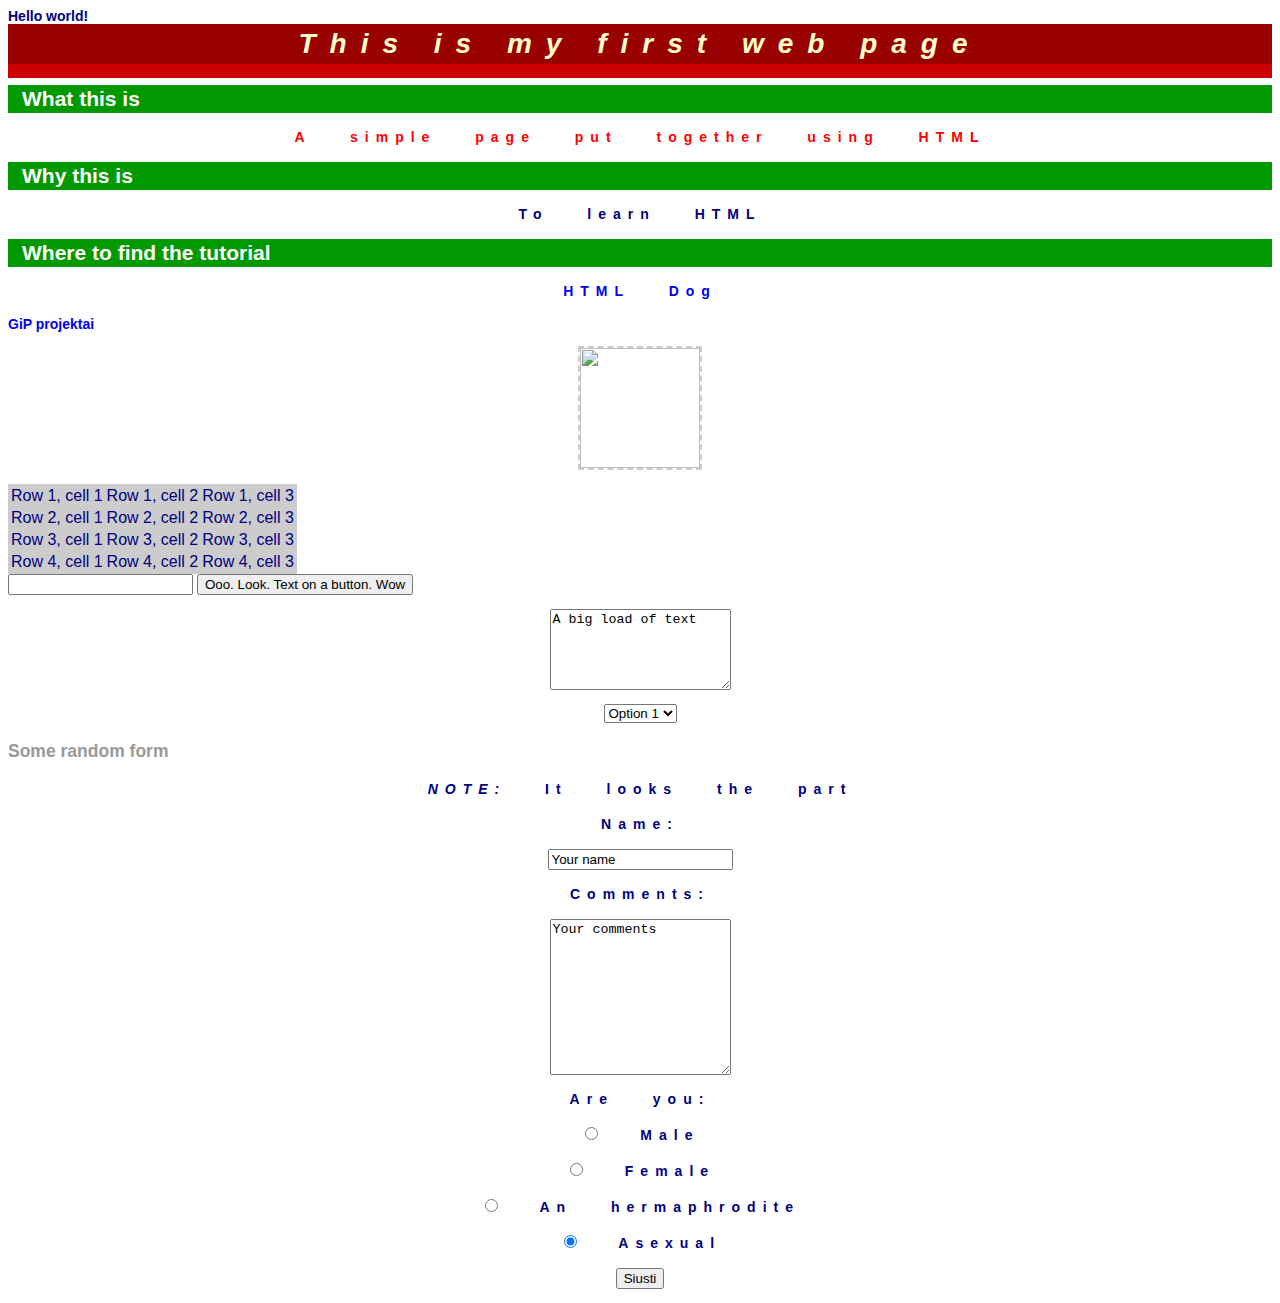
==== index.html @ 2ba707f0 "ITMokykla_GiP" ====
<Doctype html>
<head>
    <title>My first web page</title>
    <!-- This is a comment, by the way -->
    <link rel="stylesheet" href="style.css">
</head>
<body>
    <span>Hello world!</span>
   <h1> This is my first web page</h1>
   <h2>What this is</h2>
   
   <p style="color: red">A simple page put together using HTML</p>

   <h2>Why this is</h2>
     
        <p>To learn HTML</p>
         
   <h2>Where to find the tutorial</h2>
   <p><a href="http://www.htmldog.com">HTML Dog</a></p>      
   <a href="http://www.gipprojektai.weebly.com">GiP projektai </a>
   <p><img src="https://media.licdn.com/mpr/mpr/shrinknp_400_400/p/7/005/0ac/391/1e5f50b.jpg" width=120 heigh=120></p>

<table>
    <tr>
        <td>Row 1, cell 1</td>
        <td>Row 1, cell 2</td>
        <td>Row 1, cell 3</td>
    </tr>
    <tr>
        <td>Row 2, cell 1</td>
        <td>Row 2, cell 2</td>
        <td>Row 2, cell 3</td>
    </tr>
    <tr>
        <td>Row 3, cell 1</td>
        <td>Row 3, cell 2</td>
        <td>Row 3, cell 3</td>
    </tr>
    <tr>
        <td>Row 4, cell 1</td>
        <td>Row 4, cell 2</td>
        <td>Row 4, cell 3</td>
    </tr>
</table>

<form action="processingscript.php" method="post">
<input type="text"> 
<input type="submit" value="Ooo. Look. Text on a button. Wow" color="red">
<p> <textarea rows="5" cols="20">A big load of text</textarea>
<p> 
<select>
    <option>Option 1</option>
    <option>Option 2</option>
    <option value="third option">Option 3</option>
</select>

</form>
<h3>Some random form</h3>
<p><strong>Note:</strong> It looks the part</p>

<form action="somescript.php" method="post">

<p>Name:</p>
<p><input name="name" value="Your name"></p>

<p>Comments: </p>
<p><textarea rows="10" cols="20" name="comments">Your comments</textarea></p>

<p>Are you:</p>
<p><input type="radio" name="areyou" value="male"> Male</p>
<p><input type="radio" name="areyou" value="female"> Female</p>
<p><input type="radio" name="areyou" value="hermaphrodite"> An hermaphrodite</p>
<p><input type="radio" name="areyou" value="asexual" checked> Asexual</p>

<p><input type="submit"value="Siusti"></p>

</form>

</body>
</html>
---- style.css ----
body {
    font-family: arial, helvetica, sans-serif;
    font-size: 14px;
    color: navy;
    font-weight:900;
    text-decoration: none;
}

h1 {
    color: #ffc;
    background-color: #900;
    font-size: 2em;
    margin: 0;
    margin-bottom: 7px;
    padding: 4px;
    font-style: italic;
    text-align: center;
    letter-spacing: 0.5em;
    border-bottom-style: solid;
    border-bottom-width: 0.5em;
    border-bottom-color: #c00;
}
h2 {
    color: white;
    background-color: #090;
    font-size: 1.5em;
    margin: 0;
    padding: 2px;
    padding-left: 14px;
}
/* This is a comment, by the way */
h3 {
    color: #999;
    font-size: 1.25em;
}

img {
    border-style: dashed;
    border-width: 2px;
    border-color: #ccc;
}

a {
    text-decoration: none;
}

strong {
    font-style: italic;
    text-transform: uppercase;
}

p {
    letter-spacing: 0.5em;
    word-spacing: 2em;
    line-height: 21px;
    text-align: center;
}
li {
    color: #900;
    font-style: italic;
}

table {
    background-color: #ccc;
}
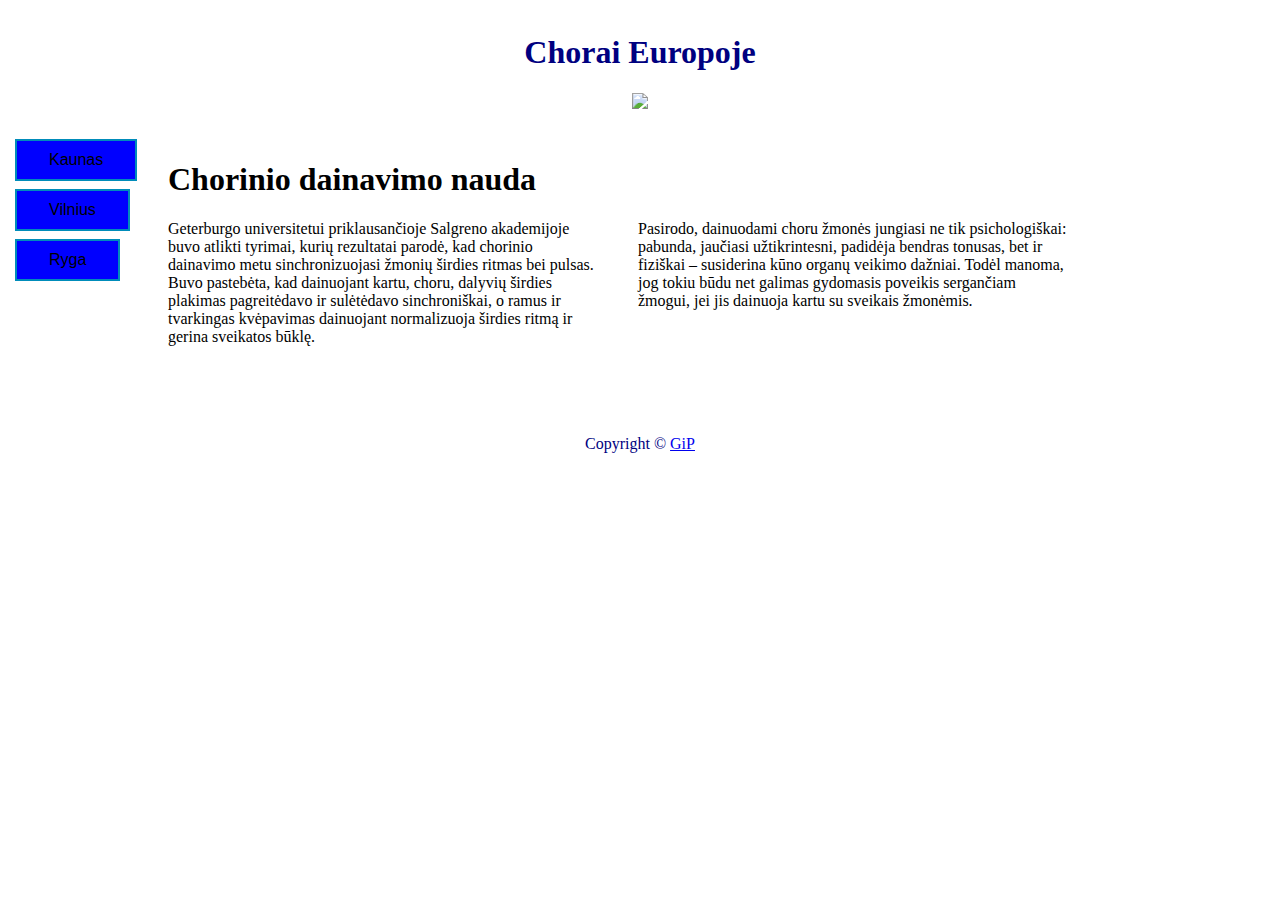
==== commit 494db530: "Svetainė apie chorus" ====
--- a/index.html
+++ b/index.html
@@ -1,80 +1,39 @@
 <Doctype html>
+<html lang="lt">	
 <head>
-    <title>My first web page</title>
+    <title>Europos chorai</title>
     <!-- This is a comment, by the way -->
     <link rel="stylesheet" href="style.css">
 </head>
 <body>
-    <span>Hello world!</span>
-   <h1> This is my first web page</h1>
-   <h2>What this is</h2>
-   
-   <p style="color: red">A simple page put together using HTML</p>
+ <header>
+<h1>Chorai Europoje</h1>
+<img src="http://www.mintis.info/wp-content/uploads/2013/10/file59271263_109c4b94.jpg" />
+<p></p>
+</header>
 
-   <h2>Why this is</h2>
-     
-        <p>To learn HTML</p>
-         
-   <h2>Where to find the tutorial</h2>
-   <p><a href="http://www.htmldog.com">HTML Dog</a></p>      
-   <a href="http://www.gipprojektai.weebly.com">GiP projektai </a>
-   <p><img src="https://media.licdn.com/mpr/mpr/shrinknp_400_400/p/7/005/0ac/391/1e5f50b.jpg" width=120 heigh=120></p>
+<nav>
+<button class="button button1">Kaunas</button><br>
+<button class="button button1">Vilnius</button><br>
+<button class="button button1">Ryga</button><br>
 
-<table>
-    <tr>
-        <td>Row 1, cell 1</td>
-        <td>Row 1, cell 2</td>
-        <td>Row 1, cell 3</td>
-    </tr>
-    <tr>
-        <td>Row 2, cell 1</td>
-        <td>Row 2, cell 2</td>
-        <td>Row 2, cell 3</td>
-    </tr>
-    <tr>
-        <td>Row 3, cell 1</td>
-        <td>Row 3, cell 2</td>
-        <td>Row 3, cell 3</td>
-    </tr>
-    <tr>
-        <td>Row 4, cell 1</td>
-        <td>Row 4, cell 2</td>
-        <td>Row 4, cell 3</td>
-    </tr>
-</table>
 
-<form action="processingscript.php" method="post">
-<input type="text"> 
-<input type="submit" value="Ooo. Look. Text on a button. Wow" color="red">
-<p> <textarea rows="5" cols="20">A big load of text</textarea>
-<p> 
-<select>
-    <option>Option 1</option>
-    <option>Option 2</option>
-    <option value="third option">Option 3</option>
-</select>
+</nav>
 
-</form>
-<h3>Some random form</h3>
-<p><strong>Note:</strong> It looks the part</p>
+<section>
+ <h1>Chorinio dainavimo nauda</h1>
+  <div class="newspaper">
+	Geterburgo universitetui priklausančioje Salgreno akademijoje buvo atlikti tyrimai, kurių rezultatai parodė, kad chorinio dainavimo metu sinchronizuojasi žmonių širdies ritmas bei pulsas. Buvo pastebėta, kad dainuojant kartu, choru, dalyvių širdies plakimas pagreitėdavo ir sulėtėdavo sinchroniškai, o ramus ir tvarkingas kvėpavimas dainuojant normalizuoja širdies ritmą ir gerina sveikatos būklę.</p>
 
-<form action="somescript.php" method="post">
+    <p>Pasirodo, dainuodami choru žmonės jungiasi ne tik psichologiškai: pabunda, jaučiasi užtikrintesni, padidėja bendras tonusas, bet ir fiziškai – susiderina kūno organų veikimo dažniai. Todėl manoma, jog tokiu būdu net galimas gydomasis poveikis sergančiam žmogui, jei jis dainuoja kartu su sveikais žmonėmis.
+  </div>
 
-<p>Name:</p>
-<p><input name="name" value="Your name"></p>
+</section>
 
-<p>Comments: </p>
-<p><textarea rows="10" cols="20" name="comments">Your comments</textarea></p>
+<footer>
+Copyright © <a href="http://gipprojektai.weebly.com" >GiP</a>
+</footer>   
 
-<p>Are you:</p>
-<p><input type="radio" name="areyou" value="male"> Male</p>
-<p><input type="radio" name="areyou" value="female"> Female</p>
-<p><input type="radio" name="areyou" value="hermaphrodite"> An hermaphrodite</p>
-<p><input type="radio" name="areyou" value="asexual" checked> Asexual</p>
-
-<p><input type="submit"value="Siusti"></p>
-
-</form>
 
 </body>
 </html>--- a/style.css
+++ b/style.css
@@ -1,66 +1,58 @@
-
-body {
-    font-family: arial, helvetica, sans-serif;
-    font-size: 14px;
-    color: navy;
-    font-weight:900;
+header {
+    background-image: url("http://www.publicdomainpictures.net/download-picture.php?adresar=30000&soubor=blue-sky-with-small-clouds.jpg&id=26990");
+    color:navy;
+    text-align:center;
+    padding:5px;	 
+}
+nav {
+    line-height:30px;
+    background-image: url("http://www.finzionimagazine.it/wp-content/uploads/2013/06/music-not-big.jpg");
+    height:290px;
+    width:140px;
+    float:left;
+    padding:5px;	      
+}
+section {
+    width:900px;
+    float:left;
+    padding:10px;	 	 
+}
+footer {
+    background-image: url("http://www.publicdomainpictures.net/download-picture.php?adresar=30000&soubor=blue-sky-with-small-clouds.jpg&id=26990");
+    color:navy;
+    clear:both;
+    text-align:center;
+    padding:5px;	 	 
+}
+.newspaper {
+    -webkit-column-count: 2; /* Chrome, Safari, Opera */
+    -moz-column-count: 2; /* Firefox */
+    column-count: 2;
+    -webkit-column-gap: 40px; /* Chrome, Safari, Opera */
+    -moz-column-gap: 40px; /* Firefox */
+    column-gap: 40px;
+}
+.button {
+    background-image: url("http://www.publicdomainpictures.net/download-picture.php?adresar=30000&soubor=blue-sky-with-small-clouds.jpg&id=26990");
+    border: none;
+    color: white;
+    padding: 10px 32px;
+    text-align: center;
     text-decoration: none;
+    display: inline-block;
+    font-size: 16px;
+    margin: 4px 2px;
+    -webkit-transition-duration: 0.4s; /* Safari */
+    transition-duration: 0.4s;
+    cursor: pointer;
+}
+.button1 {
+    background-color: blue; 
+    color: black; 
+    border: 2px solid #008CBA;
 }
 
-h1 {
-    color: #ffc;
-    background-color: #900;
-    font-size: 2em;
-    margin: 0;
-    margin-bottom: 7px;
-    padding: 4px;
-    font-style: italic;
-    text-align: center;
-    letter-spacing: 0.5em;
-    border-bottom-style: solid;
-    border-bottom-width: 0.5em;
-    border-bottom-color: #c00;
-}
-h2 {
+.button1:hover {
+    background-color: #008CBA;
     color: white;
-    background-color: #090;
-    font-size: 1.5em;
-    margin: 0;
-    padding: 2px;
-    padding-left: 14px;
-}
-/* This is a comment, by the way */
-h3 {
-    color: #999;
-    font-size: 1.25em;
-}
-
-img {
-    border-style: dashed;
-    border-width: 2px;
-    border-color: #ccc;
-}
-
-a {
-    text-decoration: none;
-}
-
-strong {
-    font-style: italic;
-    text-transform: uppercase;
-}
-
-p {
-    letter-spacing: 0.5em;
-    word-spacing: 2em;
-    line-height: 21px;
-    text-align: center;
-}
-li {
-    color: #900;
-    font-style: italic;
-}
-
-table {
-    background-color: #ccc;
 }